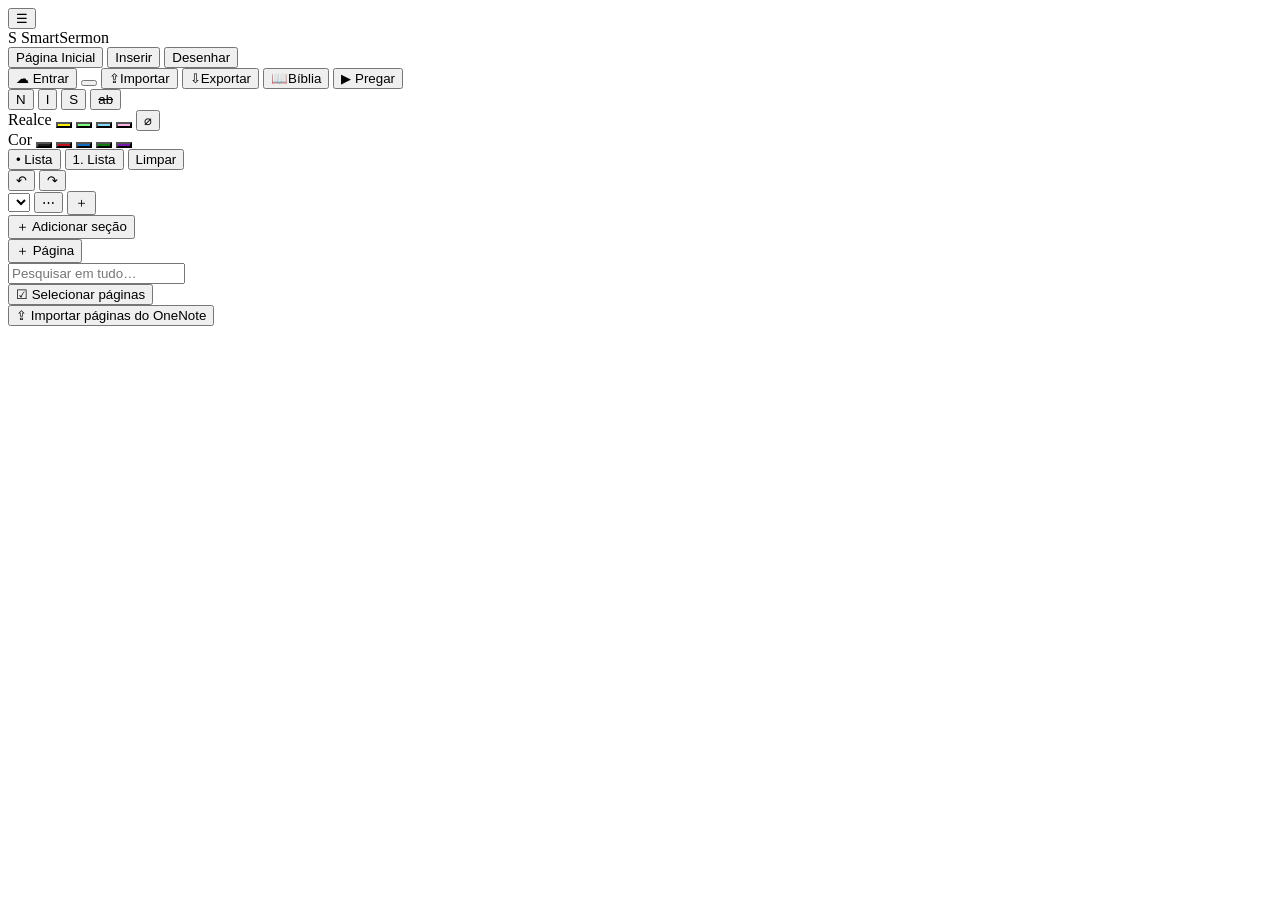
==== src/index.html @ 5d5ddc65 "Fase 3: estudo das palavras no original com números de Strong - Hebraico (OSHB/WLC) e grego (SBLGNT/" ====
<!DOCTYPE html>
<html lang="pt-BR">
<head>
<meta charset="utf-8">
<meta name="viewport" content="width=device-width, initial-scale=1, viewport-fit=cover">
<meta name="theme-color" content="#7719aa">
<meta name="color-scheme" content="light dark">
<script>try{var m=JSON.parse(localStorage.getItem("mp-theme")||"null")||"auto";document.documentElement.dataset.theme=m==="auto"?(matchMedia("(prefers-color-scheme: dark)").matches?"dark":"light"):m}catch(e){}</script>
<title>SmartSermon</title>
<link rel="manifest" href="manifest.webmanifest">
<link rel="icon" href="data:image/svg+xml,%3Csvg xmlns='http://www.w3.org/2000/svg' viewBox='0 0 64 64'%3E%3Crect width='64' height='64' rx='14' fill='%237719aa'/%3E%3Cpath d='M46 22c-2-4-7-7-14-7-9 0-15 5-15 11 0 13 28 8 28 20 0 6-6 10-14 10-7 0-12-3-15-8' fill='none' stroke='%23fff' stroke-width='7' stroke-linecap='round'/%3E%3C/svg%3E">
<style>/*CSS*/</style>
</head>
<body>
<header class="topbar">
  <button class="icon-btn" id="toggle-nav" title="Mostrar/ocultar cadernos" aria-label="Menu">☰</button>
  <div class="brand"><span class="logo">S</span> SmartSermon</div>
  <nav class="rtabs">
    <button class="rtab on" data-tab="home">Página Inicial</button>
    <button class="rtab" data-tab="insert">Inserir</button>
    <button class="rtab" data-tab="draw">Desenhar</button>
  </nav>
  <div class="top-right">
    <button class="btn ghost cloud-btn" id="btn-cloud" title="Nuvem">☁ Entrar</button>
    <button class="icon-btn theme-btn" id="btn-theme" title="Tema do app"></button>
    <button class="btn ghost tb" id="btn-import" title="Importar (OneNote, Word, backup)"><span class="tb-i">⇪</span><span class="tb-l">Importar</span></button>
    <button class="btn ghost tb" id="btn-export" title="Exportar (PDF, Word, backup)"><span class="tb-i">⇩</span><span class="tb-l">Exportar</span></button>
    <button class="btn ghost tb" id="btn-bible" title="Bíblia"><span class="tb-i">📖</span><span class="tb-l">Bíblia</span></button>
    <button class="btn preach" id="btn-preach">▶ Pregar</button>
  </div>
</header>
<div class="ribbon-body">
  <div class="rpanel" data-panel="home">
    <div class="rgroup">
      <button data-cmd="bold" class="rb b" title="Negrito (Ctrl+B)">N</button>
      <button data-cmd="italic" class="rb i" title="Itálico (Ctrl+I)">I</button>
      <button data-cmd="underline" class="rb u" title="Sublinhado (Ctrl+U)">S</button>
      <button data-cmd="strikeThrough" class="rb" title="Tachado"><s>ab</s></button>
    </div>
    <div class="rgroup">
      <span class="rlabel">Realce</span>
      <button data-hl="#fff100" class="sw" style="background:#fff100" title="Marca-texto amarelo"></button>
      <button data-hl="#7fff7f" class="sw" style="background:#7fff7f" title="Marca-texto verde"></button>
      <button data-hl="#7fdcff" class="sw" style="background:#7fdcff" title="Marca-texto azul"></button>
      <button data-hl="#ffb3e6" class="sw" style="background:#ffb3e6" title="Marca-texto rosa"></button>
      <button data-hl="transparent" class="sw none" title="Sem realce">⌀</button>
    </div>
    <div class="rgroup">
      <span class="rlabel">Cor</span>
      <button data-color="#201f1e" class="sw" style="background:#201f1e" title="Preto"></button>
      <button data-color="#c50f1f" class="sw" style="background:#c50f1f" title="Vermelho"></button>
      <button data-color="#0f6cbd" class="sw" style="background:#0f6cbd" title="Azul"></button>
      <button data-color="#107c10" class="sw" style="background:#107c10" title="Verde"></button>
      <button data-color="#7719aa" class="sw" style="background:#7719aa" title="Roxo"></button>
    </div>
    <div class="rgroup">
      <button data-cmd="insertUnorderedList" class="rb" title="Marcadores">• Lista</button>
      <button data-cmd="insertOrderedList" class="rb" title="Numeração">1. Lista</button>
      <button data-cmd="removeFormat" class="rb" title="Limpar formatação">Limpar</button>
    </div>
    <div class="rgroup">
      <button data-cmd="undo" class="rb" title="Desfazer (Ctrl+Z)">↶</button>
      <button data-cmd="redo" class="rb" title="Refazer (Ctrl+Y)">↷</button>
    </div>
  </div>
  <div class="rpanel" data-panel="insert" hidden>
    <div class="rgroup">
      <button data-insert="point" class="rb t-point">Ponto</button>
      <button data-insert="intro" class="rb" style="color:#4f6bed">Introdução</button>
      <button data-insert="text" class="rb">Texto</button>
      <button data-insert="verse" class="rb t-verse">Versículo</button>
      <button data-insert="illus" class="rb t-illus">Ilustração</button>
      <button data-insert="app" class="rb t-app">Aplicação</button>
      <button data-insert="quote" class="rb t-quote">Frase-chave</button>
      <button data-insert="concl" class="rb" style="color:#b4009e">Conclusão</button>
    </div>
    <div class="rgroup" id="rg-custom"></div>
    <div class="rgroup">
      <button data-insert="ink" class="rb t-ink">✎ Desenho</button>
      <button data-insert="image" class="rb">🖼 Imagem</button>
    </div>
    <span class="rhint">Insere logo abaixo do bloco onde está o cursor.</span>
  </div>
  <div class="rpanel" data-panel="draw" hidden>
    <div class="rgroup">
      <button data-tool="pen" class="rb">✎ Caneta</button>
      <button data-tool="marker" class="rb">▮ Marca-texto</button>
      <button data-tool="eraser" class="rb">⌫ Borracha</button>
    </div>
    <div class="rgroup">
      <span class="rlabel">Caneta</span>
      <button data-pen="#1b1b1b" class="sw" style="background:#1b1b1b"></button>
      <button data-pen="#0f6cbd" class="sw" style="background:#0f6cbd"></button>
      <button data-pen="#c50f1f" class="sw" style="background:#c50f1f"></button>
      <button data-pen="#107c10" class="sw" style="background:#107c10"></button>
      <button data-pen="#7719aa" class="sw" style="background:#7719aa"></button>
    </div>
    <div class="rgroup">
      <span class="rlabel">Marca-texto</span>
      <button data-mk="#ffd400" class="sw" style="background:#ffd400"></button>
      <button data-mk="#5ee35e" class="sw" style="background:#5ee35e"></button>
      <button data-mk="#ff7ad1" class="sw" style="background:#ff7ad1"></button>
    </div>
    <div class="rgroup">
      <span class="rlabel">Espessura</span>
      <button data-size="1.2" class="rb">fina</button>
      <button data-size="2.2" class="rb">média</button>
      <button data-size="4" class="rb">grossa</button>
    </div>
    <div class="rgroup">
      <label class="rcheck no-focus"><input type="checkbox" id="ink-finger"> Desenhar com o dedo</label>
      <button id="ink-undo" class="rb">↶ Desfazer traço</button>
      <button id="ink-clear" class="rb">Limpar</button>
      <button data-insert="ink" class="rb t-ink">+ Novo desenho</button>
    </div>
  </div>
</div>

<main class="main">
  <nav id="nb-pane">
    <div class="pane-head">
      <select id="nb-select" title="Caderno"></select>
      <button class="icon-btn sm" id="nb-menu" title="Opções do caderno">⋯</button>
      <button class="icon-btn sm" id="nb-add" title="Novo caderno">＋</button>
    </div>
    <div id="sec-list"></div>
    <button class="btn link" id="sec-add">＋ Adicionar seção</button>
  </nav>
  <nav id="pages-pane">
    <div class="pane-head">
      <b id="pages-title"></b>
      <button class="btn sm primary" id="page-add" title="Nova ministração">＋ Página</button>
    </div>
    <input id="page-search" class="inp search" placeholder="Pesquisar em tudo…">
    <div class="page-tools"><button class="btn sm" id="page-select" title="Selecionar várias páginas para mover, copiar ou excluir">☑ Selecionar páginas</button></div>
    <div id="page-bulk" class="page-bulk" hidden></div>
    <button class="btn link onenote-link" id="page-import">⇪ Importar páginas do OneNote</button>
    <div id="page-list"></div>
  </nav>
  <section id="editor"><div id="editor-inner"></div></section>
  <aside id="bible-pane" hidden>
    <div class="bp-head">
      <select id="bp-version" title="Versão"></select>
      <button class="icon-btn sm" id="bp-manage" title="Gerenciar versões">⚙</button>
      <button class="icon-btn sm" id="bp-close" title="Fechar">✕</button>
    </div>
    <div class="bp-search"><input id="bp-search" class="inp" placeholder="Jo 3:16, 1 Co 13 ou uma palavra"><button class="btn sm" id="bp-go">Ir</button></div>
    <div class="bp-nav">
      <button class="icon-btn sm" id="bp-prev" title="Capítulo anterior">‹</button>
      <select id="bp-book"></select><select id="bp-chapter"></select>
      <button class="icon-btn sm" id="bp-next" title="Próximo capítulo">›</button>
    </div>
    <div id="bp-verses"></div>
    <div class="bp-actions">
      <span id="bp-sel-label" class="muted small"></span>
      <div><button class="btn sm" id="bp-study" disabled title="Hebraico/grego com números de Strong">🔍 Estudo</button> <button class="btn sm" id="bp-copy" disabled>Copiar</button> <button class="btn sm primary" id="bp-insert" disabled>Inserir no sermão</button></div>
    </div>
    <div id="bp-attrib" class="bp-attrib"></div>
  </aside>
</main>

<div id="reader" hidden>
  <div class="r-top">
    <button class="r-btn" id="r-close" title="Sair (Esc)">✕</button>
    <div class="r-title" id="r-title"></div>
    <div class="r-seg" id="r-modes"><button data-mode="scroll">Rolagem</button><button data-mode="points">Pontos</button></div>
    <div class="r-grp"><button class="r-btn" id="r-smaller" title="Letra menor">A−</button><span id="r-size" class="r-val"></span><button class="r-btn" id="r-bigger" title="Letra maior">A+</button></div>
    <div class="r-grp only-scroll"><button class="r-btn" id="r-slower" title="Mais devagar">−</button><span class="r-val" title="Velocidade">⇣<span id="r-speed"></span></span><button class="r-btn" id="r-faster" title="Mais rápido">+</button></div>
    <button class="r-btn" id="r-play" title="Rolar / pausar">▶</button>
    <button class="r-btn" id="r-mic" title="Transcrever a pregação (microfone)">🎙</button>
    <button class="r-btn" id="r-font" title="Estilo da letra (com ou sem serifa)">Aa</button>
    <button class="r-btn" id="r-theme" title="Tema da leitura: Auto (segue o app) / Escuro / Sépia / Claro">Tema</button>
    <button class="r-btn" id="r-full" title="Tela cheia">⛶</button>
    <span class="r-est" id="r-est"></span><span class="r-timer" id="r-timer">00:00</span><span class="r-clock" id="r-clock"></span>
  </div>
  <div id="r-scroll"><div id="r-content"></div></div>
  <div class="r-live" id="r-live" hidden></div>
  <div class="r-status" id="r-status"></div>
  <div class="r-flash" id="r-flash"></div>
  <div class="r-pop" id="r-pop" hidden></div>
</div>

<div id="print-area"></div>
<div id="toasts"></div>
<script src="config.js"></script>
<script>/*JS*/</script>
</body>
</html>
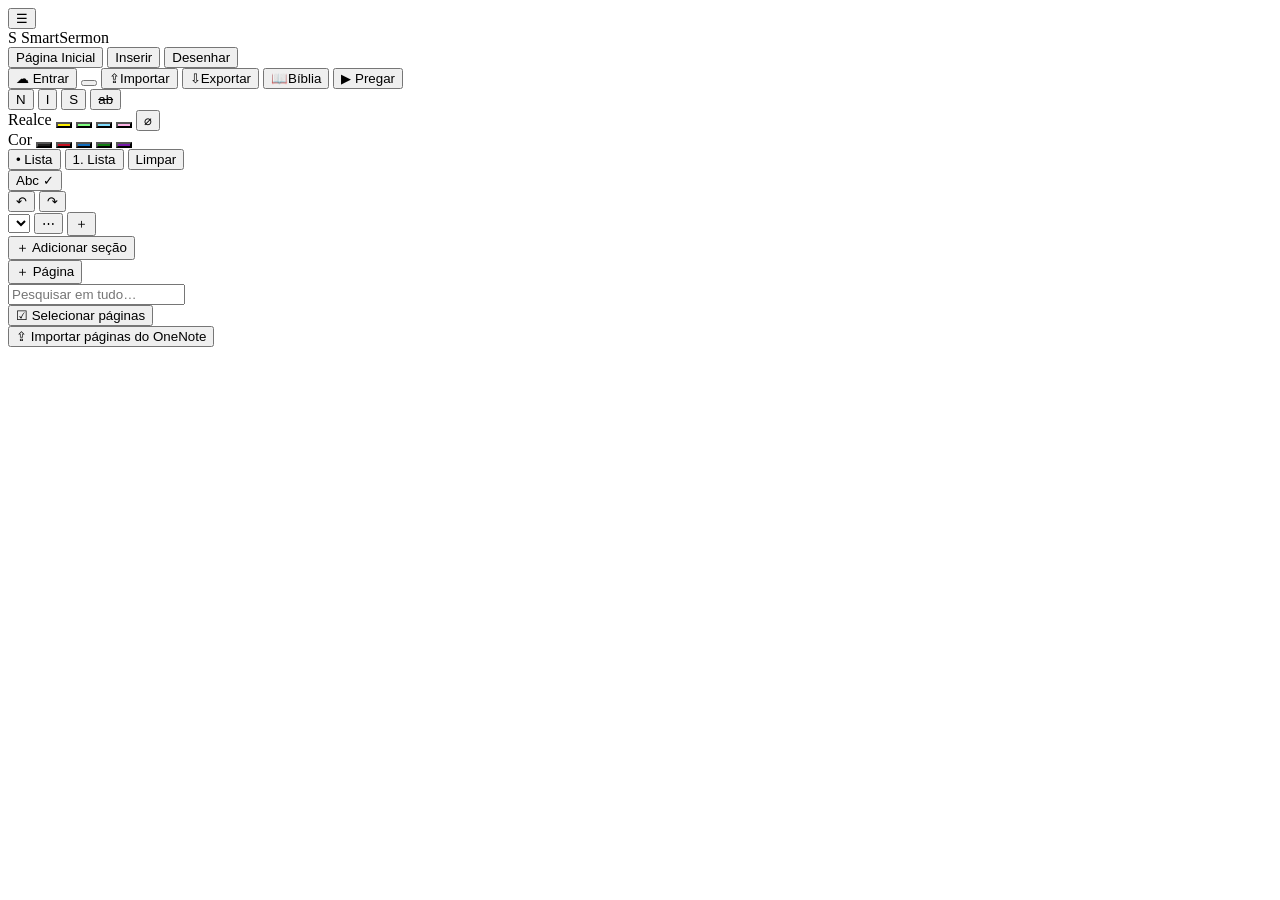
==== commit 5f4c4eef: "Ortografia e gramática pt-BR (LanguageTool, F7/Abc ✓): sugestões, sublinhado no texto, dicionário pe" ====
--- a/src/index.html
+++ b/src/index.html
@@ -57,6 +57,9 @@
       <button data-cmd="insertUnorderedList" class="rb" title="Marcadores">• Lista</button>
       <button data-cmd="insertOrderedList" class="rb" title="Numeração">1. Lista</button>
       <button data-cmd="removeFormat" class="rb" title="Limpar formatação">Limpar</button>
+    </div>
+    <div class="rgroup">
+      <button id="rb-spell" class="rb" title="Ortografia e gramática (F7)">Abc ✓</button>
     </div>
     <div class="rgroup">
       <button data-cmd="undo" class="rb" title="Desfazer (Ctrl+Z)">↶</button>
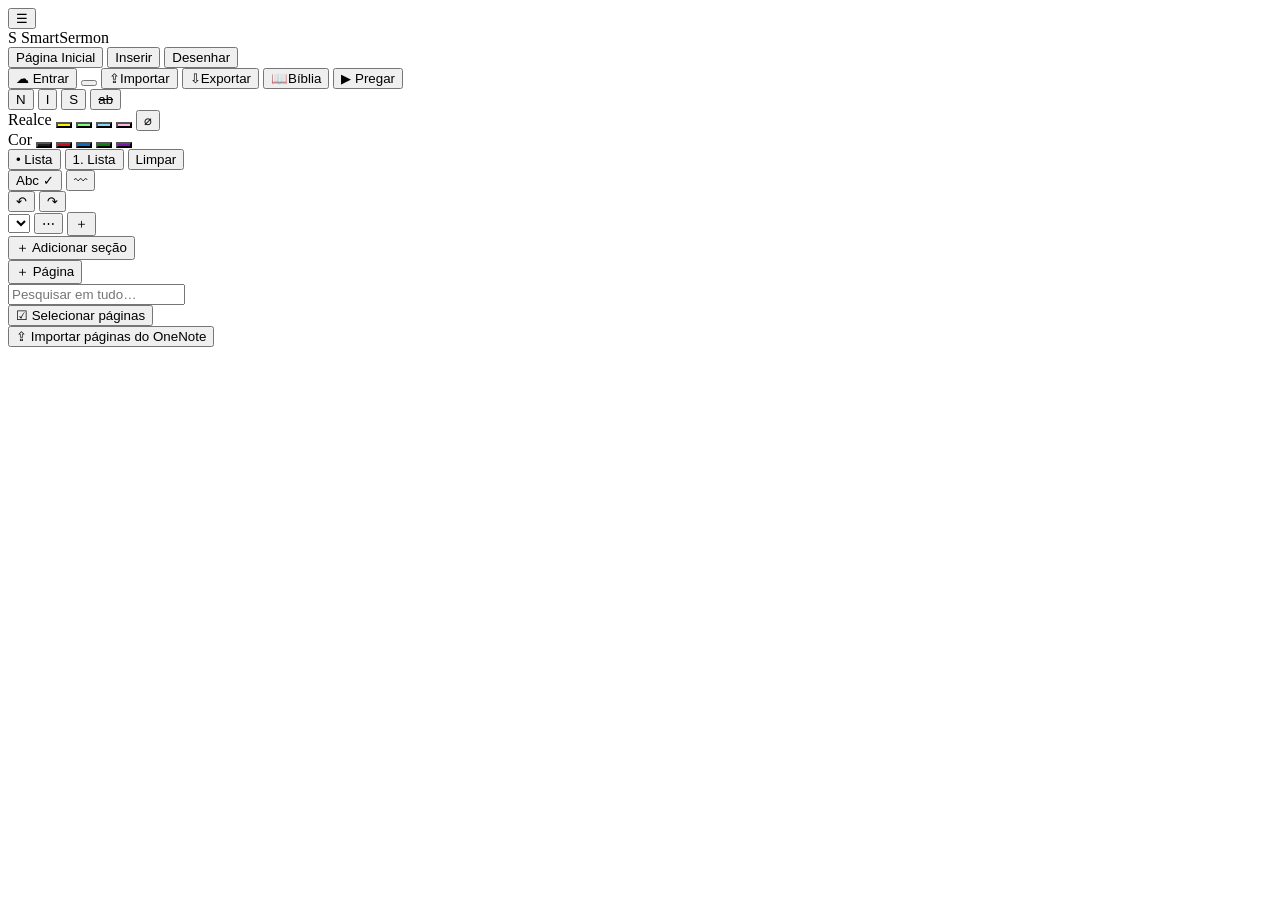
==== commit 4500c5e1: "Ortografia: correções reencontram o trecho pelo contexto (não trocam palavras erradas, mantêm format" ====
--- a/src/index.html
+++ b/src/index.html
@@ -60,6 +60,7 @@
     </div>
     <div class="rgroup">
       <button id="rb-spell" class="rb" title="Ortografia e gramática (F7)">Abc ✓</button>
+      <button id="rb-live" class="rb" title="Sublinhar erros enquanto digito (corretor do navegador)">〰</button>
     </div>
     <div class="rgroup">
       <button data-cmd="undo" class="rb" title="Desfazer (Ctrl+Z)">↶</button>
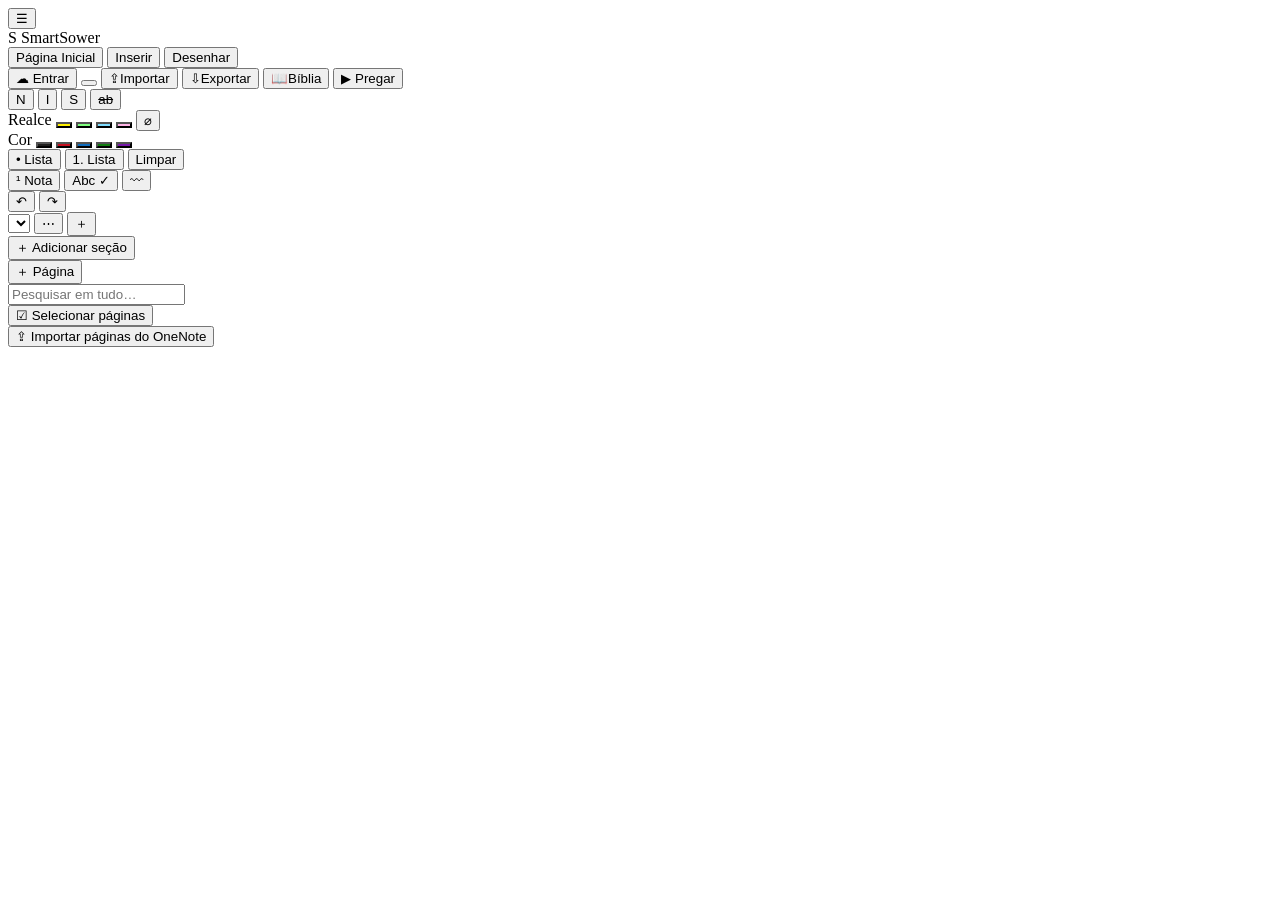
==== commit a3d1c933: "SmartSower: novo nome; Modo Livro (partes, capítulos, metas, quadro, notas de rodapé, referências AB" ====
--- a/src/index.html
+++ b/src/index.html
@@ -6,7 +6,7 @@
 <meta name="theme-color" content="#7719aa">
 <meta name="color-scheme" content="light dark">
 <script>try{var m=JSON.parse(localStorage.getItem("mp-theme")||"null")||"auto";document.documentElement.dataset.theme=m==="auto"?(matchMedia("(prefers-color-scheme: dark)").matches?"dark":"light"):m}catch(e){}</script>
-<title>SmartSermon</title>
+<title>SmartSower</title>
 <link rel="manifest" href="manifest.webmanifest">
 <link rel="icon" href="data:image/svg+xml,%3Csvg xmlns='http://www.w3.org/2000/svg' viewBox='0 0 64 64'%3E%3Crect width='64' height='64' rx='14' fill='%237719aa'/%3E%3Cpath d='M46 22c-2-4-7-7-14-7-9 0-15 5-15 11 0 13 28 8 28 20 0 6-6 10-14 10-7 0-12-3-15-8' fill='none' stroke='%23fff' stroke-width='7' stroke-linecap='round'/%3E%3C/svg%3E">
 <style>/*CSS*/</style>
@@ -14,7 +14,7 @@
 <body>
 <header class="topbar">
   <button class="icon-btn" id="toggle-nav" title="Mostrar/ocultar cadernos" aria-label="Menu">☰</button>
-  <div class="brand"><span class="logo">S</span> SmartSermon</div>
+  <div class="brand"><span class="logo">S</span> SmartSower</div>
   <nav class="rtabs">
     <button class="rtab on" data-tab="home">Página Inicial</button>
     <button class="rtab" data-tab="insert">Inserir</button>
@@ -59,6 +59,7 @@
       <button data-cmd="removeFormat" class="rb" title="Limpar formatação">Limpar</button>
     </div>
     <div class="rgroup">
+      <button id="rb-fn" class="rb" title="Nota de rodapé (Ctrl+Alt+N)">¹ Nota</button>
       <button id="rb-spell" class="rb" title="Ortografia e gramática (F7)">Abc ✓</button>
       <button id="rb-live" class="rb" title="Sublinhar erros enquanto digito (corretor do navegador)">〰</button>
     </div>
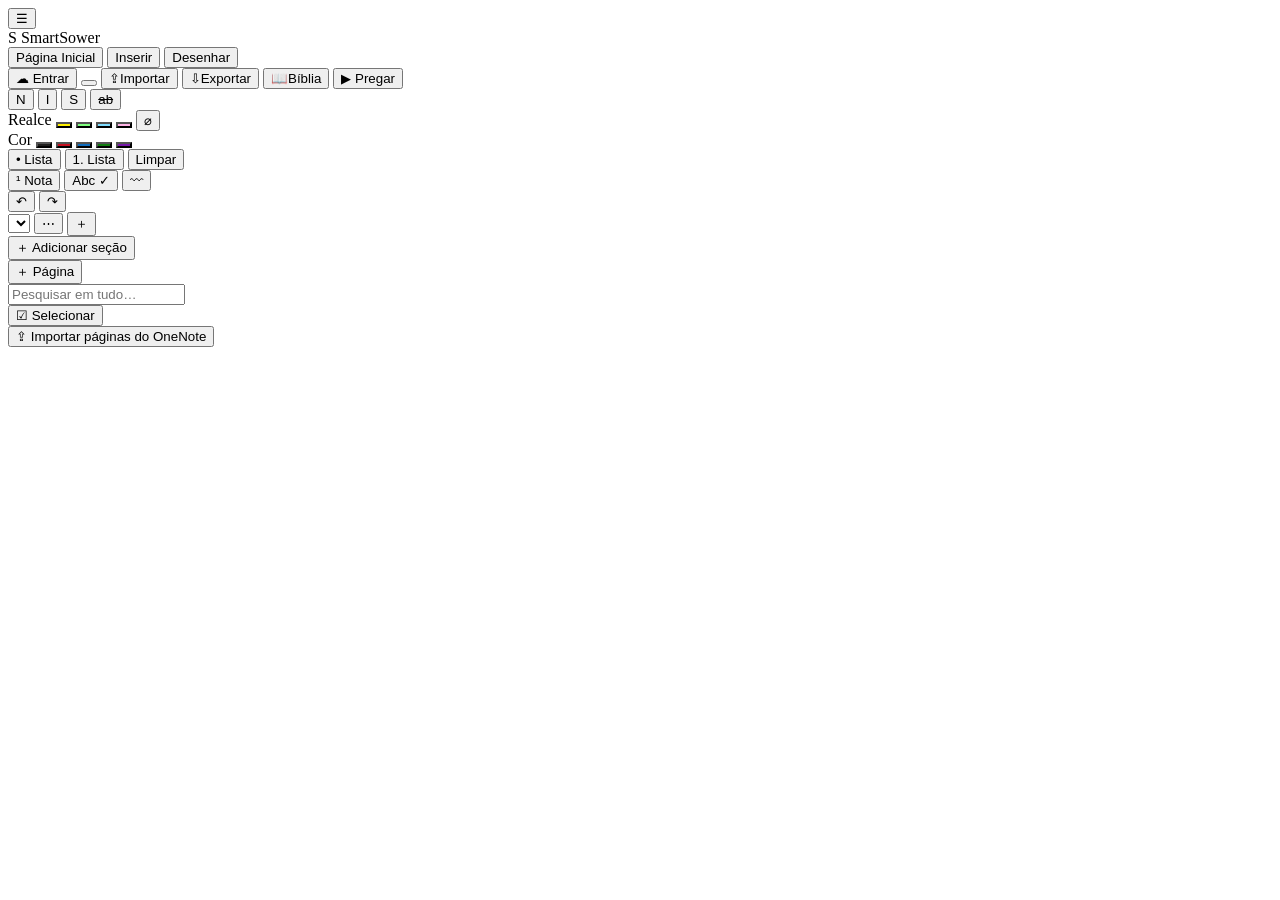
==== commit eeffcd4b: "Painéis de cadernos e páginas redimensionáveis; botões da lista de páginas mais compactos Co-Authore" ====
--- a/src/index.html
+++ b/src/index.html
@@ -137,7 +137,7 @@
       <button class="btn sm primary" id="page-add" title="Nova ministração">＋ Página</button>
     </div>
     <input id="page-search" class="inp search" placeholder="Pesquisar em tudo…">
-    <div class="page-tools"><button class="btn sm" id="page-select" title="Selecionar várias páginas para mover, copiar ou excluir">☑ Selecionar páginas</button></div>
+    <div class="page-tools"><button class="btn sm" id="page-select" title="Selecionar várias páginas para mover, copiar ou excluir">☑ Selecionar</button></div>
     <div id="page-bulk" class="page-bulk" hidden></div>
     <button class="btn link onenote-link" id="page-import">⇪ Importar páginas do OneNote</button>
     <div id="page-list"></div>
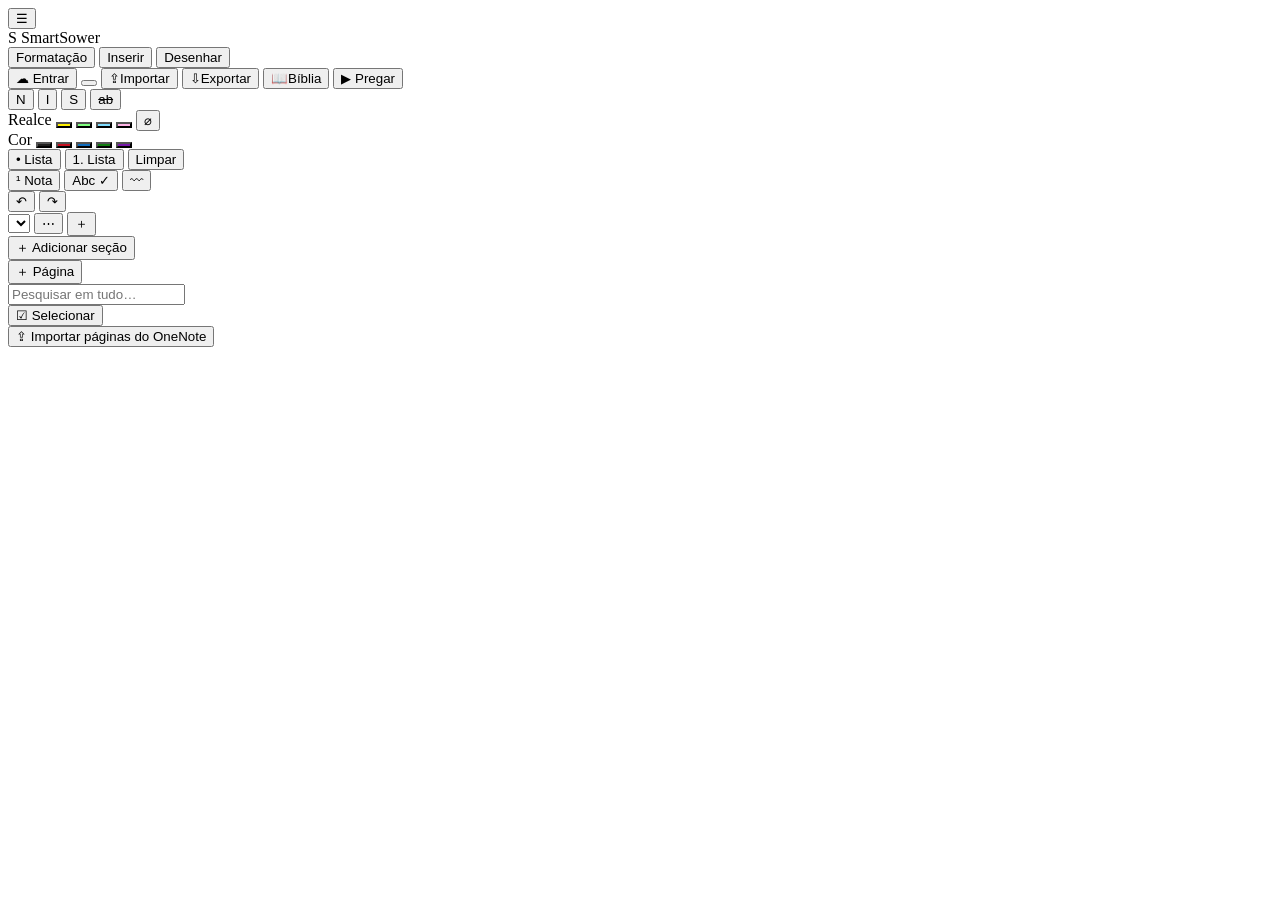
==== commit 5cb13f5c: "Barra de formatação flutuante ao selecionar texto; aba 'Página Inicial' renomeada para 'Formatação' " ====
--- a/src/index.html
+++ b/src/index.html
@@ -16,7 +16,7 @@
   <button class="icon-btn" id="toggle-nav" title="Mostrar/ocultar cadernos" aria-label="Menu">☰</button>
   <div class="brand"><span class="logo">S</span> SmartSower</div>
   <nav class="rtabs">
-    <button class="rtab on" data-tab="home">Página Inicial</button>
+    <button class="rtab on" data-tab="home">Formatação</button>
     <button class="rtab" data-tab="insert">Inserir</button>
     <button class="rtab" data-tab="draw">Desenhar</button>
   </nav>
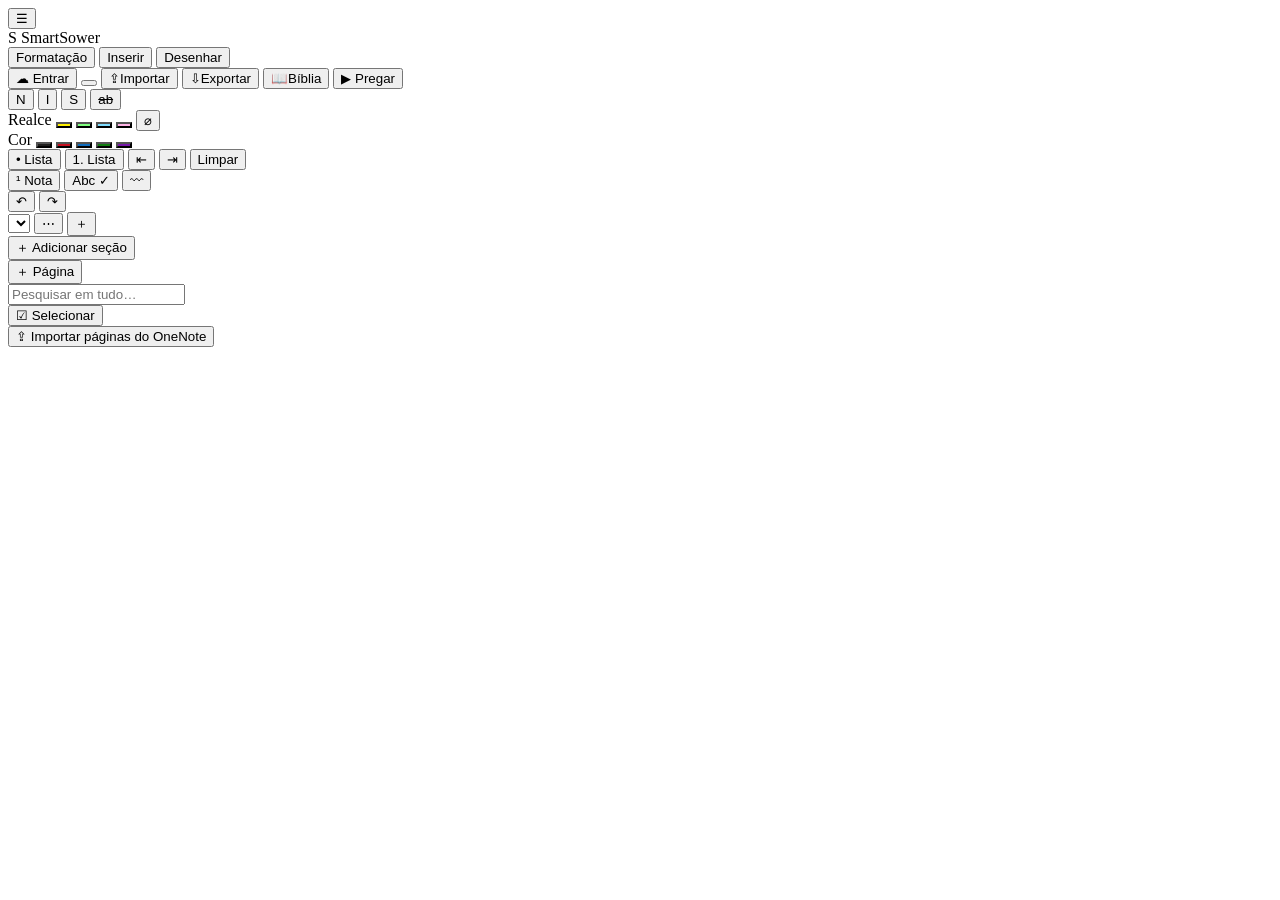
==== commit c083f07a: "Tab/Shift+Tab para recuar listas (subitens) e parágrafos; botões ⇤ ⇥ na faixa e na barra flutuante C" ====
--- a/src/index.html
+++ b/src/index.html
@@ -56,6 +56,8 @@
     <div class="rgroup">
       <button data-cmd="insertUnorderedList" class="rb" title="Marcadores">• Lista</button>
       <button data-cmd="insertOrderedList" class="rb" title="Numeração">1. Lista</button>
+      <button id="rb-out" class="rb" title="Diminuir recuo (Shift+Tab)">⇤</button>
+      <button id="rb-in" class="rb" title="Aumentar recuo / subitem (Tab)">⇥</button>
       <button data-cmd="removeFormat" class="rb" title="Limpar formatação">Limpar</button>
     </div>
     <div class="rgroup">
